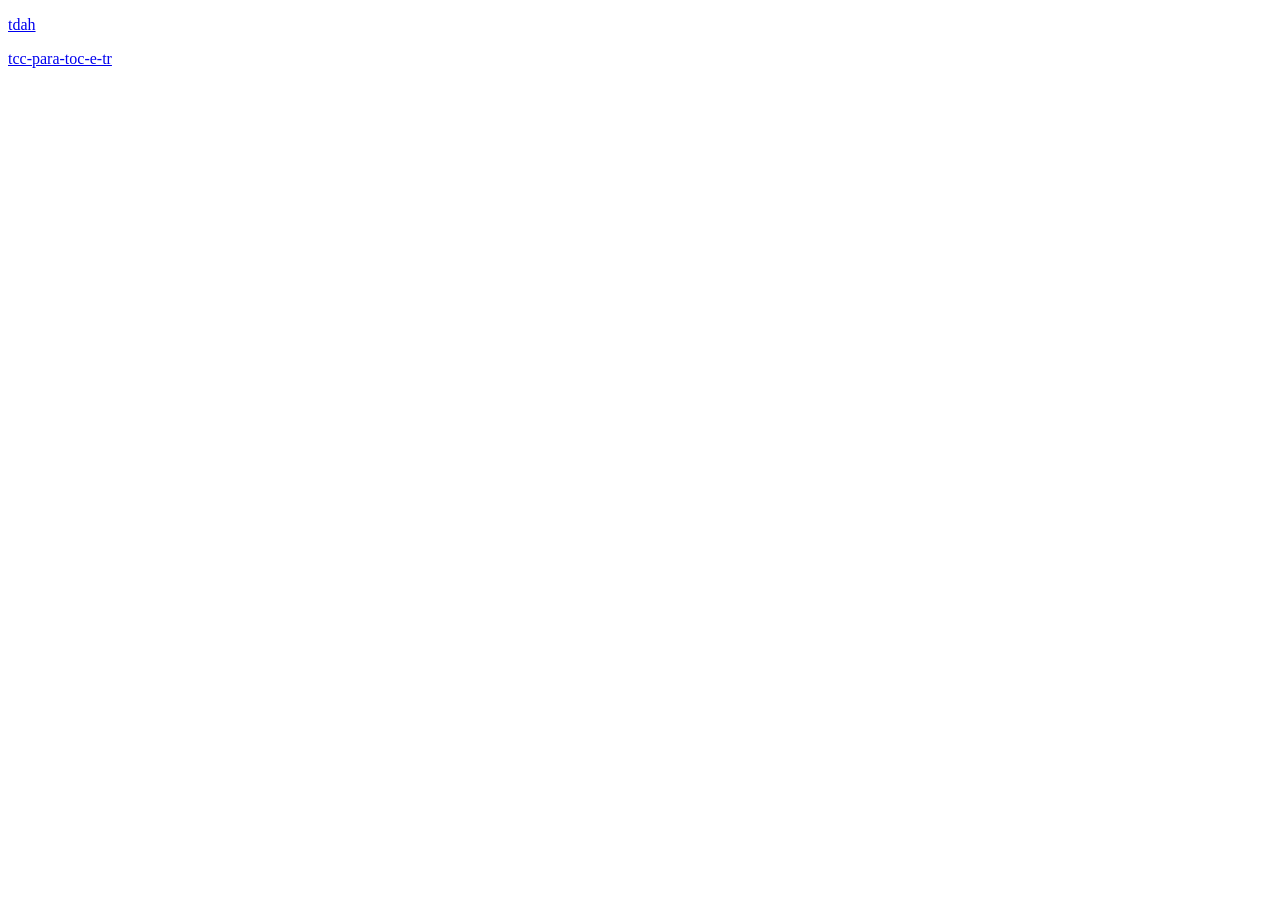
==== index.html @ d8fdf9a8 "tcc toc" ====
<!doctype html>
<!-
This file really should not be here, but in slideshows/. However, GitHub
Pages has its limitations
-->
<body>
<p><a href=slideshows/tdah/index.html>tdah</a></p>
<p><a href=slideshows/tcc-para-toc-e-tr/index.html>tcc-para-toc-e-tr</a></p>
</body>
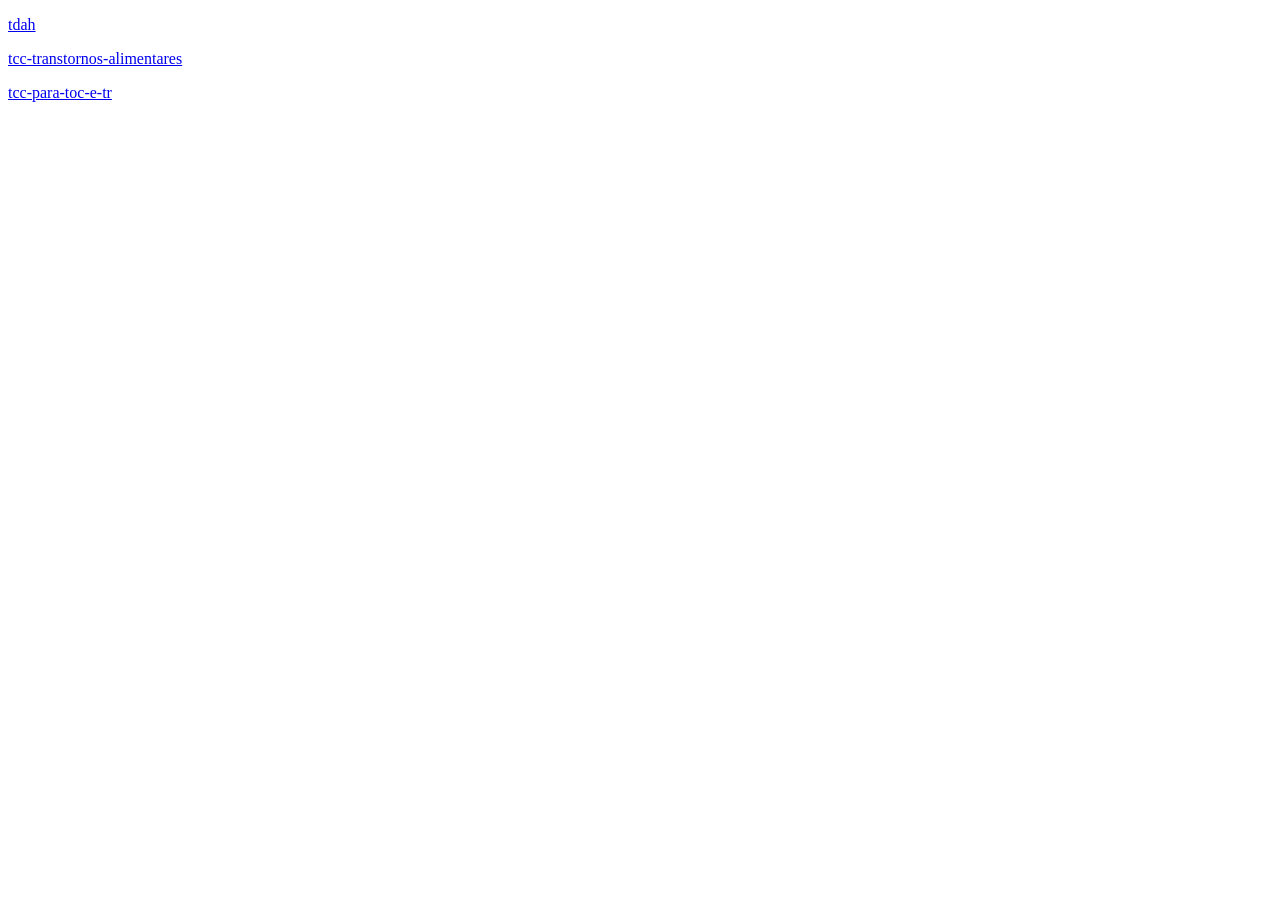
==== commit 35d109b9: "added compiled tcc-transtornos-alimentares" ====
--- a/index.html
+++ b/index.html
@@ -5,5 +5,6 @@
 -->
 <body>
 <p><a href=slideshows/tdah/index.html>tdah</a></p>
+<p><a href=slideshows/tcc-transtornos-alimentares/index.html>tcc-transtornos-alimentares</a></p>
 <p><a href=slideshows/tcc-para-toc-e-tr/index.html>tcc-para-toc-e-tr</a></p>
 </body>
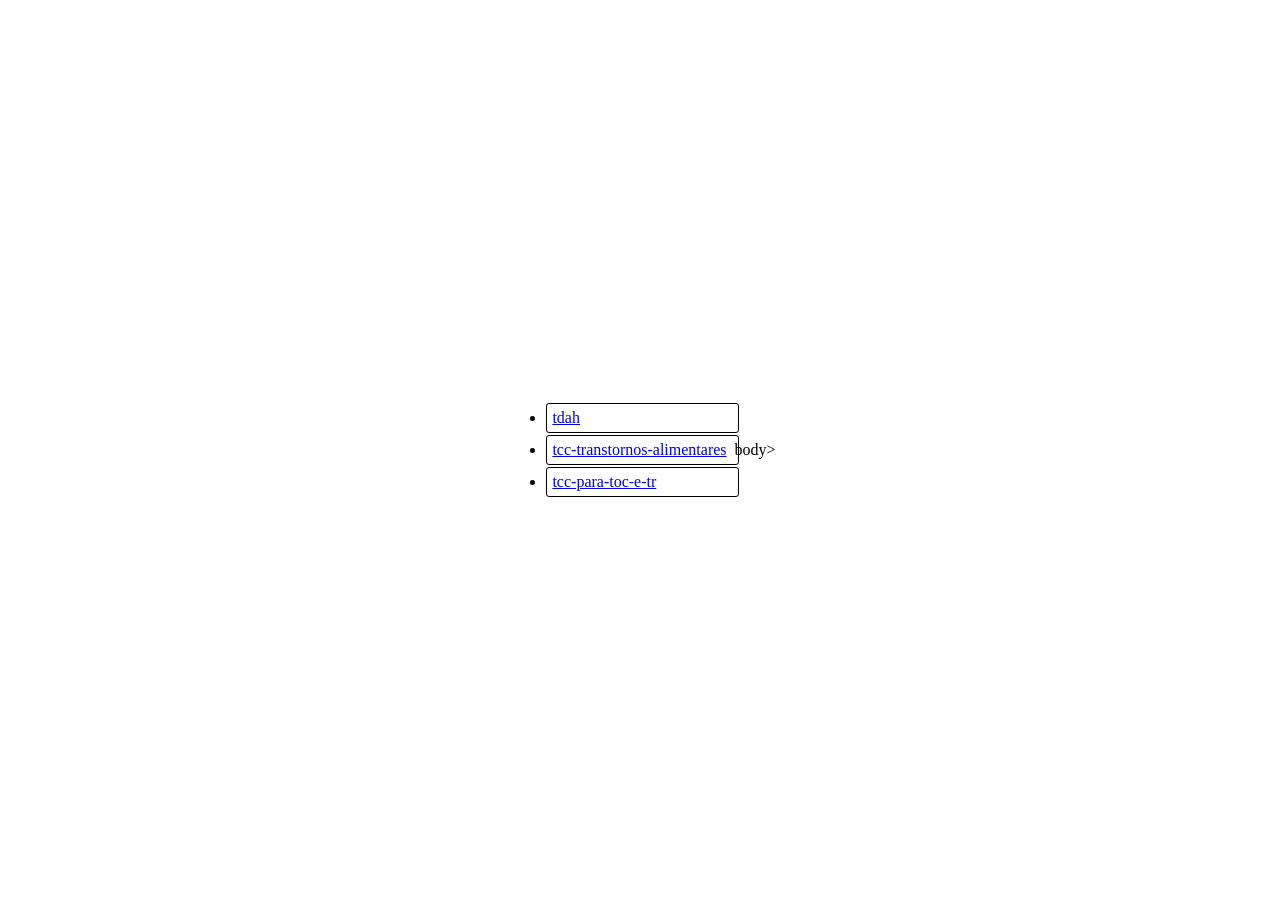
==== commit 3809c876: "Update index.html" ====
--- a/index.html
+++ b/index.html
@@ -3,8 +3,34 @@
 This file really should not be here, but in slideshows/. However, GitHub
 Pages has its limitations
 -->
+<head>
+    <style>
+        body {
+            display: flex;
+            justify-content: center; /* Centers horizontally */
+            align-items: center;     /* Centers vertically */
+            min-height: 100vh;       /* Forces parent to fill full viewport height */
+            margin: 0;               /* Removes default browser margins */
+        }
+
+        /* ul { margin: auto; } */
+        li {
+            width: 100%;
+            margin: 2px;
+            border: 1px solid black;
+            border-radius: 3px; 
+        }
+        li a {
+            display: block;
+            padding: 5px;
+            width: 100%;
+        }
+    </style>
+</head>
 <body>
-<p><a href=slideshows/tdah/index.html>tdah</a></p>
-<p><a href=slideshows/tcc-transtornos-alimentares/index.html>tcc-transtornos-alimentares</a></p>
-<p><a href=slideshows/tcc-para-toc-e-tr/index.html>tcc-para-toc-e-tr</a></p>
-</body>
+    <ul>
+<li><a href=slideshows/tdah/index.html>tdah</a></li>
+<li><a href=slideshows/tcc-transtornos-alimentares/index.html>tcc-transtornos-alimentares</a></li>
+<li><a href=slideshows/tcc-para-toc-e-tr/index.html>tcc-para-toc-e-tr</a></li>
+    </ul>
+body>
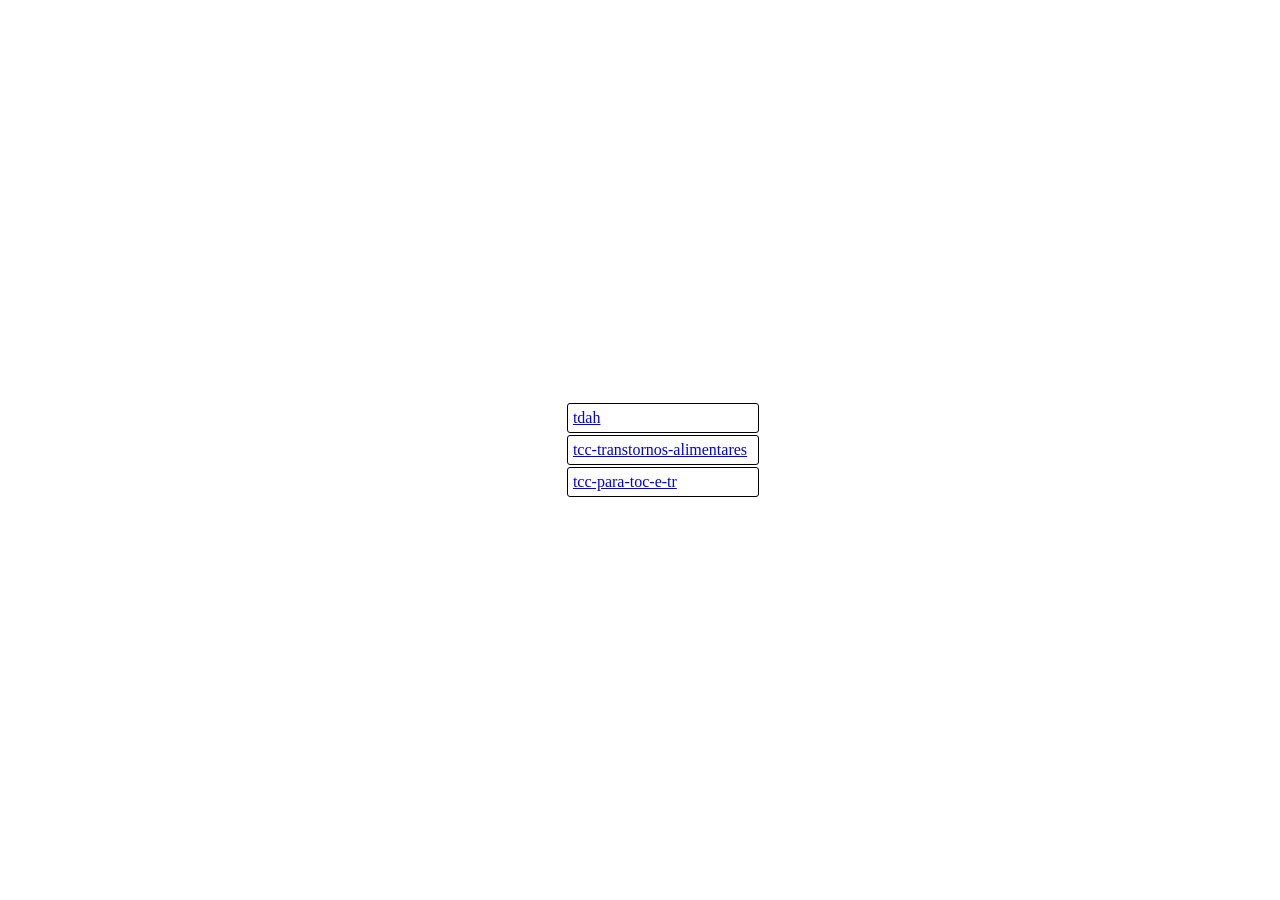
==== commit b568a9a3: "Update index.html" ====
--- a/index.html
+++ b/index.html
@@ -13,7 +13,9 @@
             margin: 0;               /* Removes default browser margins */
         }
 
-        /* ul { margin: auto; } */
+        ul {
+            list-style-type: none;
+        }
         li {
             width: 100%;
             margin: 2px;
@@ -33,4 +35,4 @@
 <li><a href=slideshows/tcc-transtornos-alimentares/index.html>tcc-transtornos-alimentares</a></li>
 <li><a href=slideshows/tcc-para-toc-e-tr/index.html>tcc-para-toc-e-tr</a></li>
     </ul>
-body>
+</body>
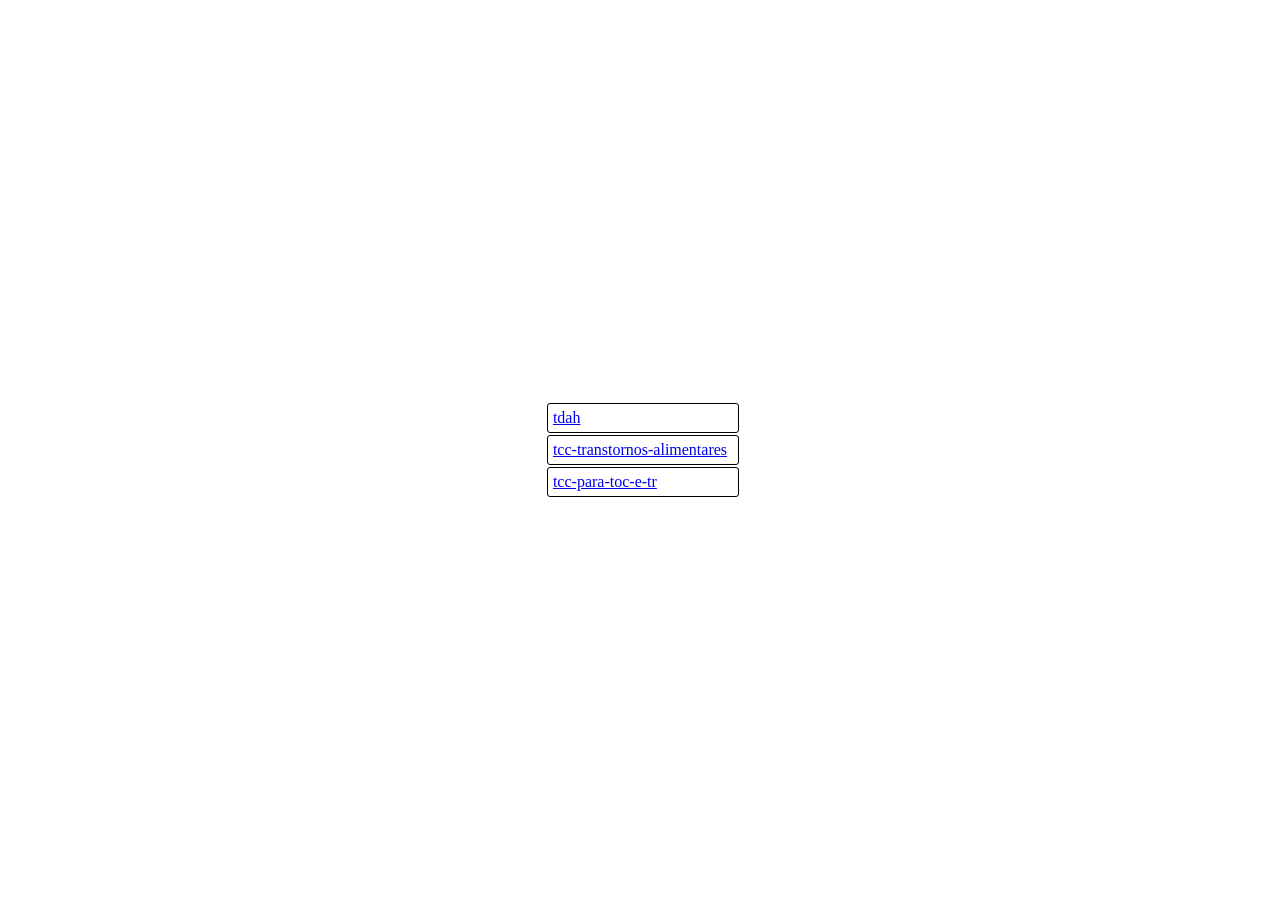
==== commit 52a008a4: "upd" ====
--- a/index.html
+++ b/index.html
@@ -4,6 +4,7 @@
 Pages has its limitations
 -->
 <head>
+    <meta name=viewport content="width=device-width, initial-scale=1">
     <style>
         body {
             display: flex;
@@ -14,7 +15,8 @@
         }
 
         ul {
-            list-style-type: none;
+            list-style-type: none; /* Remove bullet points */
+            padding: 0px;
         }
         li {
             width: 100%;
@@ -30,9 +32,9 @@
     </style>
 </head>
 <body>
-    <ul>
+<ul>
 <li><a href=slideshows/tdah/index.html>tdah</a></li>
 <li><a href=slideshows/tcc-transtornos-alimentares/index.html>tcc-transtornos-alimentares</a></li>
 <li><a href=slideshows/tcc-para-toc-e-tr/index.html>tcc-para-toc-e-tr</a></li>
-    </ul>
+</ul>
 </body>
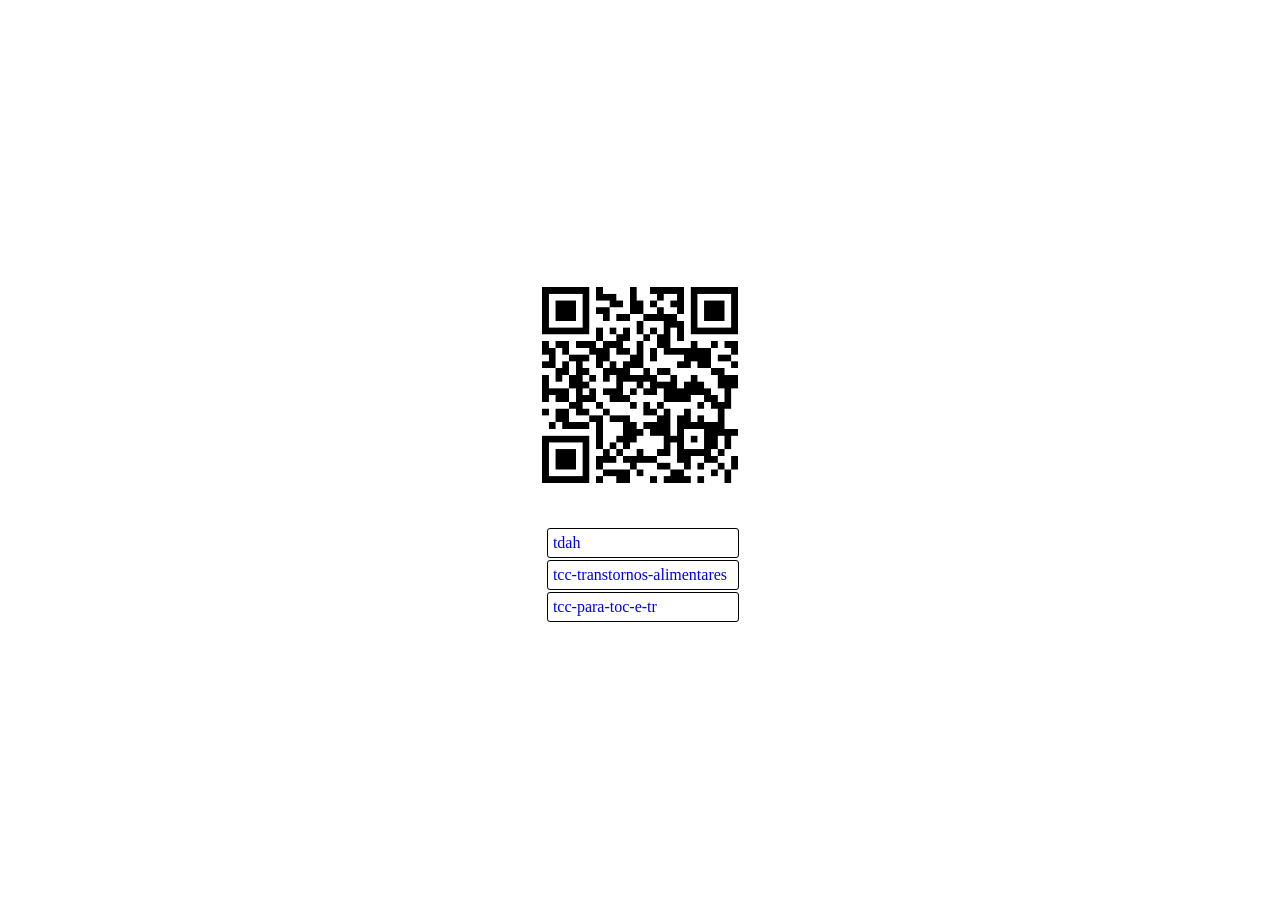
==== commit 270bdb98: "added repo qrcode" ====
--- a/index.html
+++ b/index.html
@@ -8,10 +8,17 @@
     <style>
         body {
             display: flex;
+            flex-direction: column;
+
             justify-content: center; /* Centers horizontally */
             align-items: center;     /* Centers vertically */
+
             min-height: 100vh;       /* Forces parent to fill full viewport height */
             margin: 0;               /* Removes default browser margins */
+        }
+
+        img {
+            max-width: min(250px, 90vw);
         }
 
         ul {
@@ -29,9 +36,14 @@
             padding: 5px;
             width: 100%;
         }
+
+        a {
+            text-decoration: none;
+        }
     </style>
 </head>
 <body>
+    <img src=./repo-qrcode.png />
 <ul>
 <li><a href=slideshows/tdah/index.html>tdah</a></li>
 <li><a href=slideshows/tcc-transtornos-alimentares/index.html>tcc-transtornos-alimentares</a></li>
